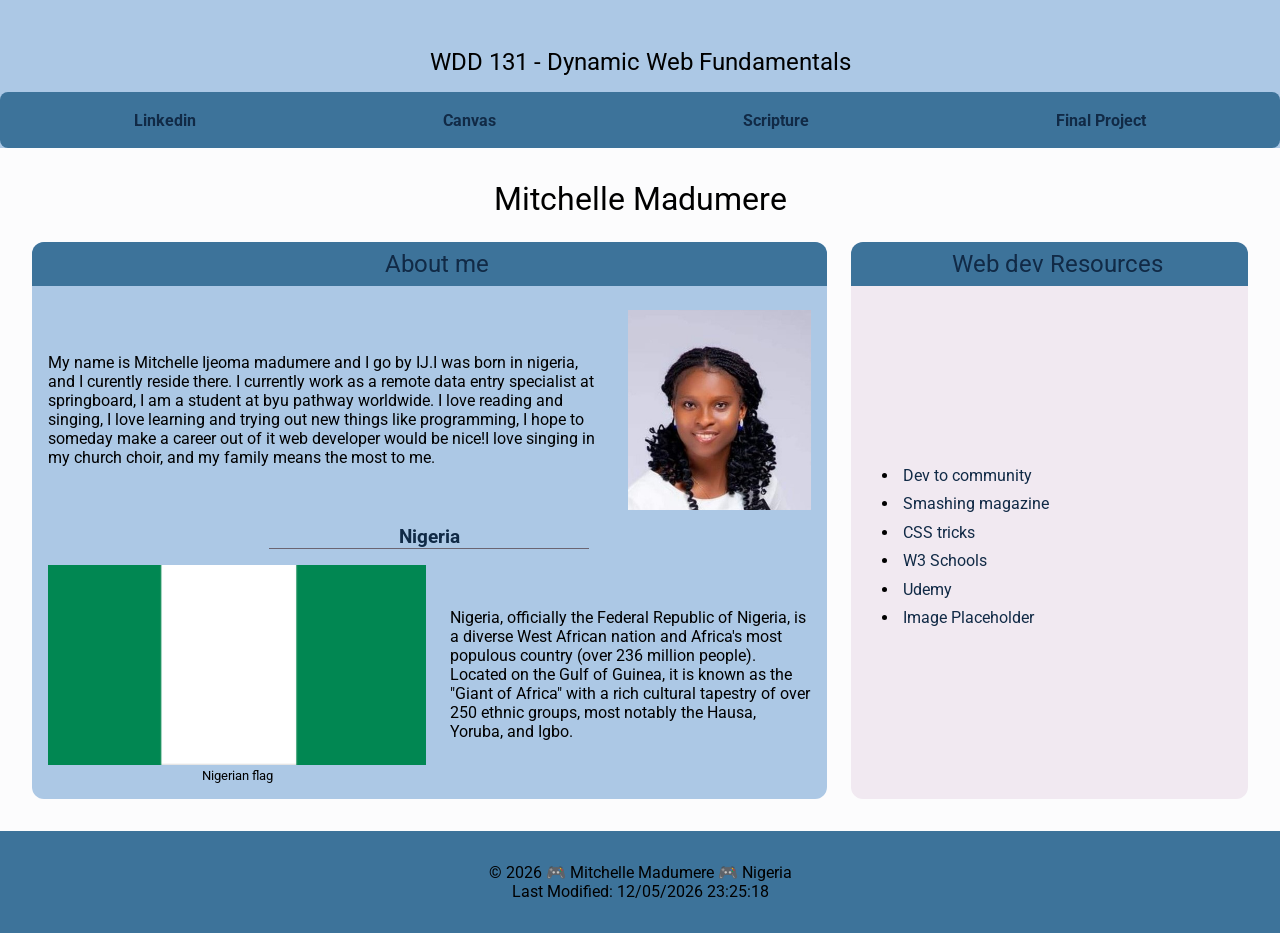
==== index.html @ 7fdd854d "week one done" ====
<!DOCTYPE html>
<html lang="en">
<head>
    <meta charset="UTF-8">
    <meta name="viewport" content="width=device-width, initial-scale=1.0">
    <meta name="description" content="WDD131|Dynamic Web Fundamentals|Mitchelle Madumere landing page">
    <meta name="author" content="Mitchelle Madumere">
    <link rel="stylesheet" href="styles/base.css">
    <script src="scripts/getdates.js" defer></script>
    <title>WDD131 Dynamic Web Fundamental-Mitchelle Madumere</title>
    <link rel="preconnect" href="https://fonts.googleapis.com">
    <link rel="preconnect" href="https://fonts.gstatic.com" crossorigin>
    <link href="https://fonts.googleapis.com/css2?family=Roboto&display=swap" rel="stylesheet">
</head>
<body>
    <header>
        <span id="course-title">WDD 131 - Dynamic Web Fundamentals</span>
        <nav>
            <ul class="navigation">
                <li class="item-list"><a href="https://www.linkedin.com/in/ijeoma-madumere-054a8b399 ">Linkedin</a></li>
                <li class="item-list"><a href="https://byupw.instructure.com/">Canvas</a></li>
                <li class="item-list"><a href="https://www.churchofjesuschrist.org/study/scriptures">Scripture</a></li>
                <li class="item-list"><a href="#">Final Project</a></li>
            </ul>
        </nav>
    </header>
    <main> 
        <h1>Mitchelle Madumere</h1>

        <section class="card" id="section-about">
            <h2>About me</h2>

            <div class="about-personal">
                <p>My name is Mitchelle Ijeoma madumere and I go by IJ.I was born in nigeria, and I curently reside there. I currently work as a remote data entry specialist at springboard, I am a student at byu pathway worldwide. I love reading and singing, I love learning and trying out new things like programming, I hope to someday make a career out of it web developer would be nice!I love singing in my church choir, and my family means the most to me.</p>
                <img src="images/mitchelle2.jpg" alt="photo of Mitchelle Madumere">
            </div>
            <h3>Nigeria</h3>
            <div class="about-country">
                <figure>
                    <img src="images/flag-of-nigeria.png" alt="nigerian flag">
                    <figcaption>Nigerian flag</figcaption>
                </figure>
                <p>Nigeria, officially the Federal Republic of Nigeria, is a diverse West African nation and Africa's most populous country (over 236 million people). 
                    Located on the Gulf of Guinea, it is known as the "Giant of Africa" with a rich cultural tapestry of over 250 ethnic groups, most notably the Hausa, Yoruba, and Igbo. </p>
            </div>
        </section>

        <section class="card" id="section-dev">
            <h2>Web dev Resources</h2>
            <div class="dev-resources">
            <ul>
                <li class="item-dev"><a href="https://dev.to">Dev to community</a></li>
                <li class="item-dev"><a href="https://www.smashingmagazine.com">Smashing magazine</a></li>
                <li class="item-dev"><a href="https://css-tricks.com">CSS tricks</a></li>
                <li class="item-dev"><a href="https://www.w3schools.com">W3 Schools</a></li>
                <li class="item-dev"><a href="https://www.udemy.com">Udemy</a></li>
                <li class="item-dev"><a href="https://placehold.co">Image Placeholder</a></li>
            </ul>
            </div>
        </section>
    </main>
    <footer>
        <p>© <span id="currentyear"></span> 🎮 Mitchelle Madumere 🎮 Nigeria </p>
        <p>Last Modified: <span id="lastModified"></span></p>
    </footer>
</body>
</html>
---- styles/base.css ----
* {
    margin: 0;
    padding: 0;
    font-family:  "Roboto", sans-serif;
    font-weight: 400;
    font-style: normal;
    font-variation-settings:
    "wdth" 100;
}
:root{
    --background-principal:#f7f7f943;
    --background-card:#ACC8E5;
    --background-bottom:#f1e9f1;
    --text-principal: #112A46;
    --secondary-text: #6B6572;
    --color-nav: rgb(61, 115, 154);
}



body{
    background-color: var(--background-principal);
}

header{
    text-align: center;
    background-color: var(--background-card);
    padding: 2rem 0 0 0;
}

header span{
    display: block;
    font-size: 1.5rem;
    padding: 1rem;
}

.navigation{
    list-style: none;
    display: flex;
    flex-wrap: wrap;
    align-items: center;
    justify-content: space-around;
    margin: 0; 
    background-color: var(--color-nav);
    padding:10px;
    border-radius: 8px;
    height: 4vh;
}

.navigation li{
    display: flex;
}

.navigation a{
    text-decoration: none;
    color: var(--text-principal);
    padding: 0 1vh;
    height: 100%;
    border-radius: 12px;
    font-weight:bold;
    transition: background-color 0.3s, color 0.3s, transform 0.2s;
}

.navigation a:hover {
    background-color: var(--background-bottom);
    color: var(--text-principal);
    height: 100%;
    transform: scale(1.05);
}

main{
    display: grid;
    grid-template: auto 1fr /2fr 1fr;
    gap: 1.5rem;
    padding: 2rem;
}

main img{
    height: 200px;
    width: auto;
}

main h1{
    grid-column: 1/-1;
    text-align: center;
    color: var(--secundary-text);
}

.card {
    display: flex;
    padding: 1.5rem;
    border-radius: 12px;
}

#section-about, #section-dev {
    padding: 0;
    grid-column: 1;
    background-color: var(--background-card);
    flex-direction: column;
    overflow: hidden;
}

#section-about h2,
#section-dev h2 {
    align-items: center;
    text-align: center;
    background-color: var(--color-nav);
    color: var(--text-principal);
    padding: 0.5rem;
    width: 100%;
    margin-bottom: 0.5rem;
}

.about-personal, .about-country {
    display: flex;
    flex-direction: row;
    align-items: center;
    justify-content: center;
    gap: 1.5rem;
    padding: 1rem;
}

#section-about h3{
    display: inline-block;
    font-weight: bold;
    border-bottom: 1px solid var(--secondary-text);
    width: 20rem;
    color: var(--text-principal);
    text-align: center;
    margin: 0 auto;
}

#section-dev{
    grid-column: 2;
    background-color: var(--background-bottom);
}

figure{
    text-align: center;
    font-size: 0.8rem;
}

.dev-resources{
    display: flex;
    flex-direction: column;
    justify-content: center;
    height: 90%;
    padding: 3rem;
}

.item-dev{
    padding: 0.3rem;
}
.dev-resources a{
    text-decoration: none;
    color: var(--text-principal);
}


footer{
    background-color: var(--color-nav);
    text-align: center;
    padding: 2rem;
}
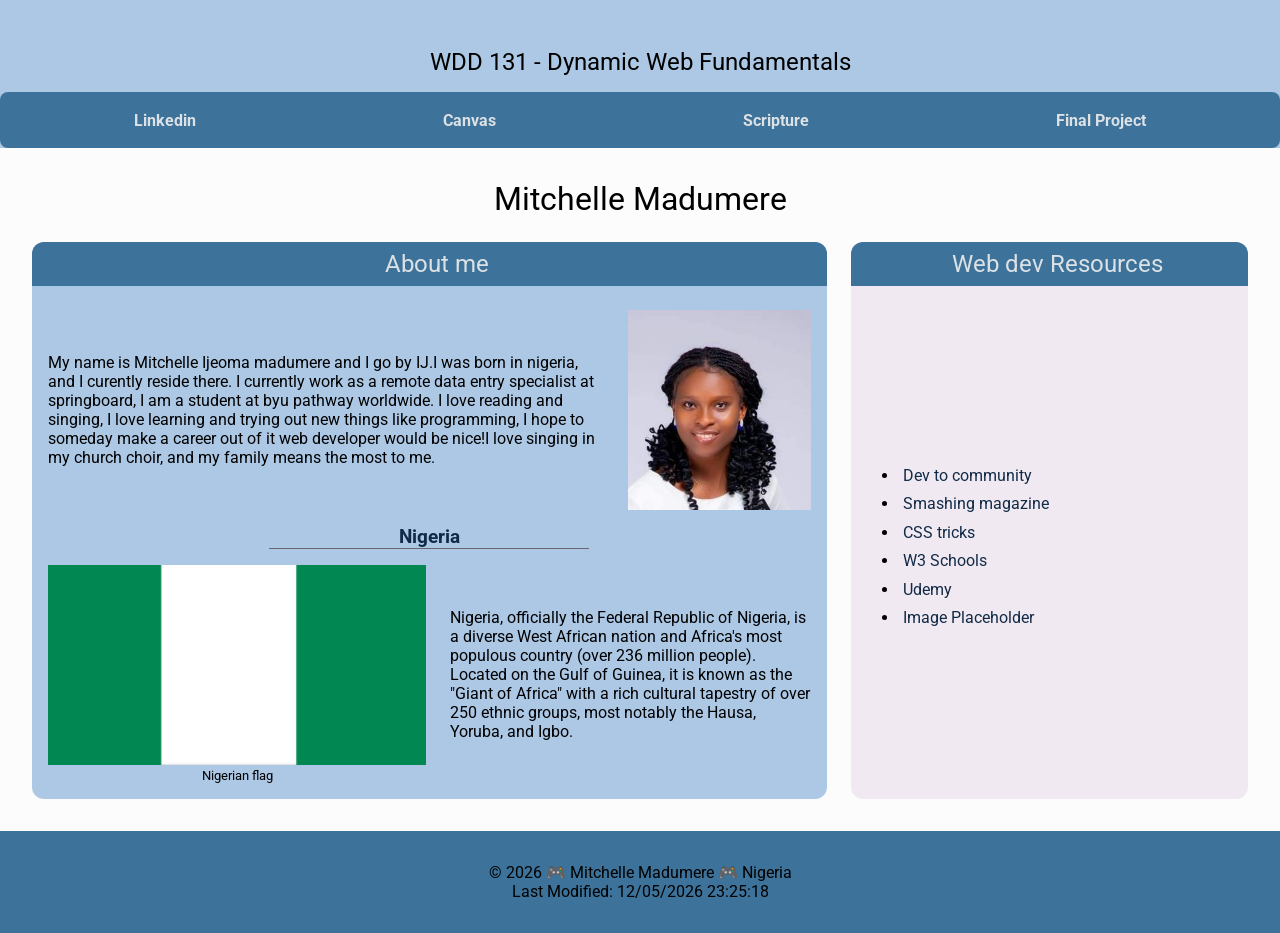
==== commit 9f01ef95: "corrected audit mistakes" ====
--- a/index.html
+++ b/index.html
@@ -7,10 +7,10 @@
     <meta name="author" content="Mitchelle Madumere">
     <link rel="stylesheet" href="styles/base.css">
     <script src="scripts/getdates.js" defer></script>
-    <title>WDD131 Dynamic Web Fundamental-Mitchelle Madumere</title>
     <link rel="preconnect" href="https://fonts.googleapis.com">
     <link rel="preconnect" href="https://fonts.gstatic.com" crossorigin>
     <link href="https://fonts.googleapis.com/css2?family=Roboto&display=swap" rel="stylesheet">
+    <title>WDD 131 Dynamic Web Fundamental-Mitchelle Madumere</title>
 </head>
 <body>
     <header>
--- a/styles/base.css
+++ b/styles/base.css
@@ -11,7 +11,7 @@
     --background-principal:#f7f7f943;
     --background-card:#ACC8E5;
     --background-bottom:#f1e9f1;
-    --text-principal: #112A46;
+    --text-principal: #dce1e5;
     --secondary-text: #6B6572;
     --color-nav: rgb(61, 115, 154);
 }
@@ -125,7 +125,7 @@
     font-weight: bold;
     border-bottom: 1px solid var(--secondary-text);
     width: 20rem;
-    color: var(--text-principal);
+    color: #112A46;
     text-align: center;
     margin: 0 auto;
 }
@@ -153,7 +153,7 @@
 }
 .dev-resources a{
     text-decoration: none;
-    color: var(--text-principal);
+    color:#112A46;
 }
 
 
